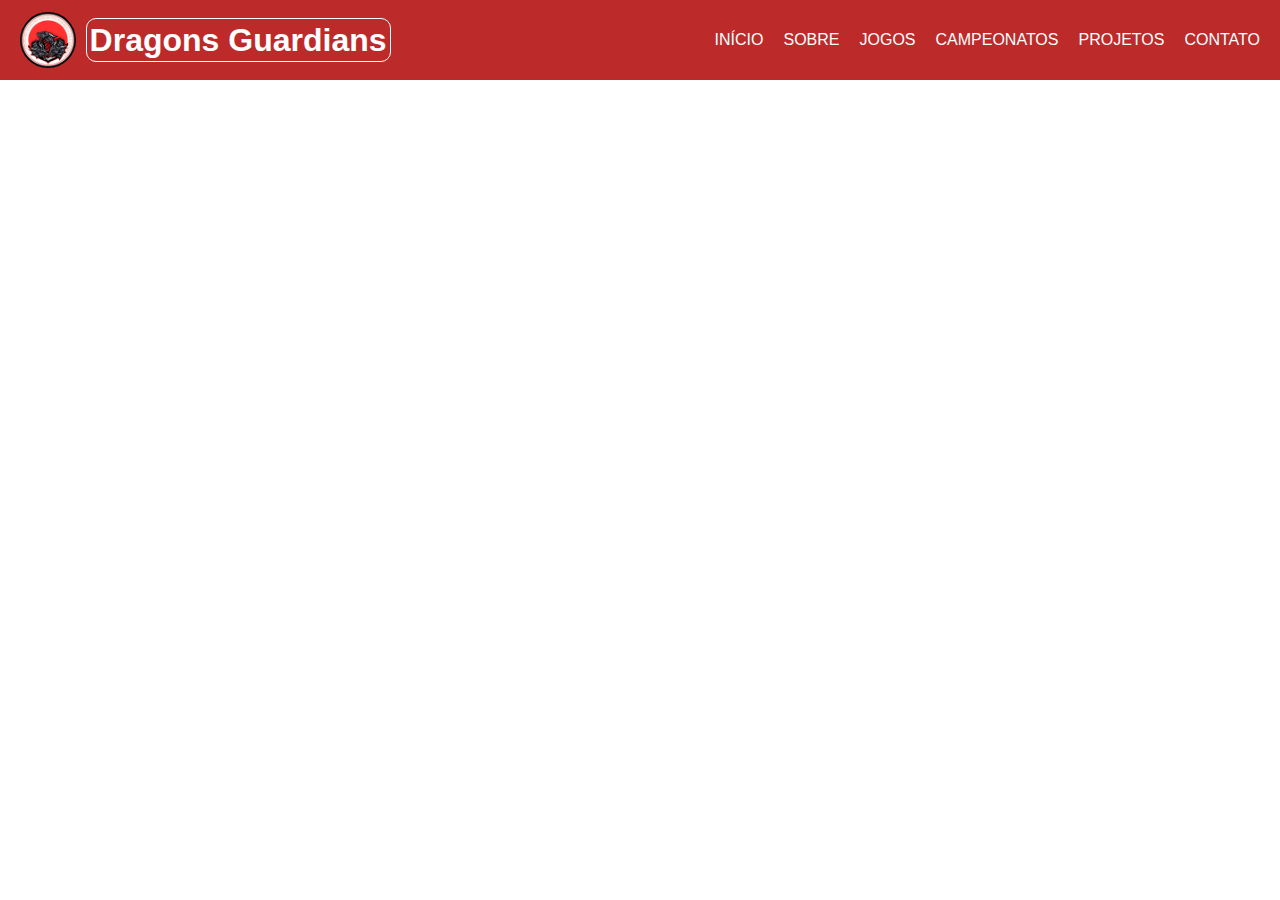
==== projetos.html @ 668d6b52 "terceiro commit" ====
<!DOCTYPE html>
<html lang="en">
<head>
    <meta charset="UTF-8">
    <meta http-equiv="X-UA-Compatible" content="IE=edge">
    <meta name="viewport" content="width=device-width, initial-scale=1.0">
    <link rel="stylesheet" href="css/projetos.css">
    <title>Document</title>
</head>
<body>
    <header>
        <div class="logo">
            <img src="img/logo-dragons.png" alt="">
            <h1><a href="index.html">Dragons Guardians</a> </h1>
        </div>
        <nav>
            <ul>
                <li><a href="index.html">INÍCIO</a></li>
                <li><a href="#sobre">SOBRE</a></li>
                <li><a href="#jogos">JOGOS</a></li>
                <li><a href="#campeonatos">CAMPEONATOS</a></li>
                <li><a href="projetos.html">PROJETOS</a></li>
                <li><a href="index.html#contatos">CONTATO</a></li>
            </ul>
        </nav>
    </header>
    <main>
        <div>
            <h1></h1>
        </div>
    </main>
</body>
</html>
---- css/projetos.css ----
*{
    margin: 0;
    padding: 0;
    box-sizing: border-box;
}
/*-- header style-- */
header{
    background-color:#bd2a2a;
    color: white;
    display: flex;
    align-items: center;
    justify-content: space-between;
    height: 5rem;
    width: 100%;
    font-family: 'Poppins', sans-serif;
    position: fixed;
}
header h1 a{
    text-decoration: none;
    color: white;
    border: 1px solid;
    border-radius: 10px;
    padding: 3px;
}
header ul{
    display: flex;
    list-style: none;
}
header ul li a{
    color: white;
    text-decoration: none;
    margin-right: 20px;
}
header ul li a:hover{
    color: gray;
    transition: 0.3s;
    font-size: 15px;
}
.logo{
    display: flex;
    align-items: center;
    margin-left: 20px;
}
.logo img{
    max-width: 8%;
    border-radius: 50%;
    margin-right: 10px;
}
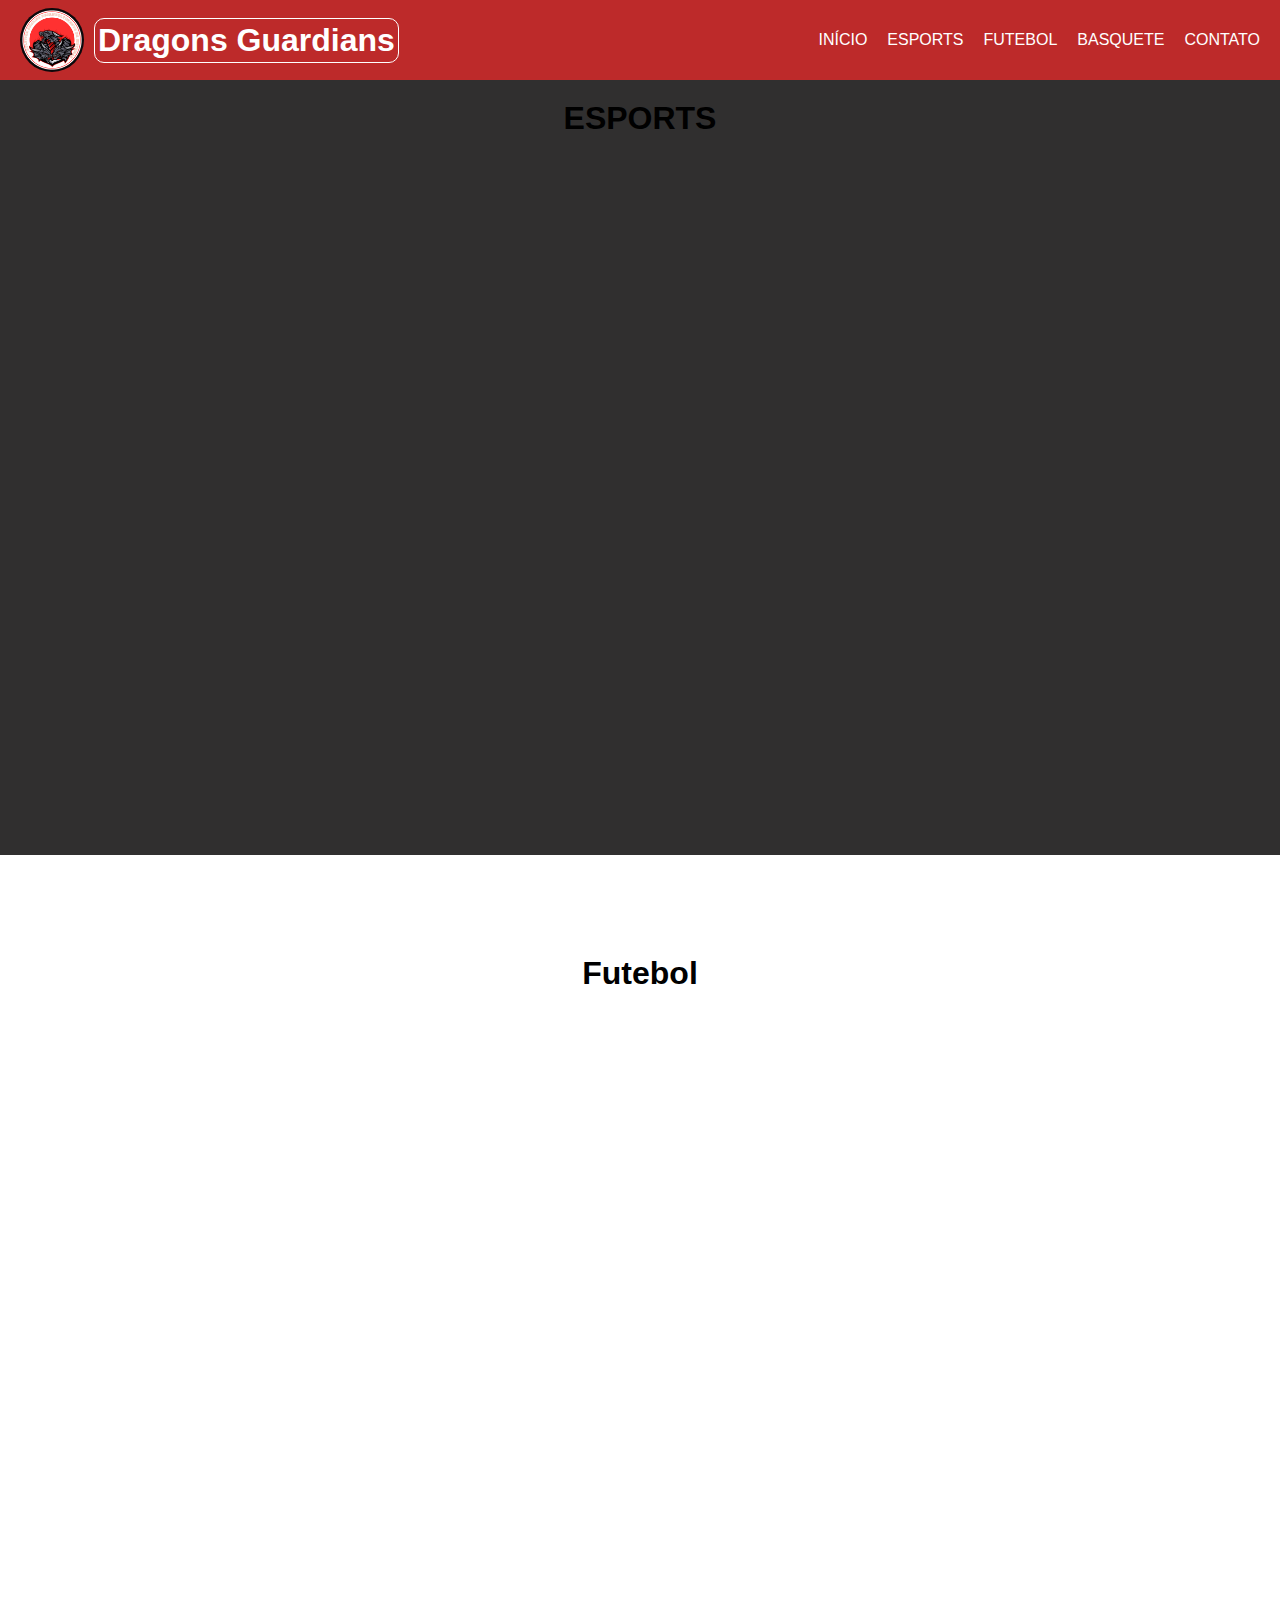
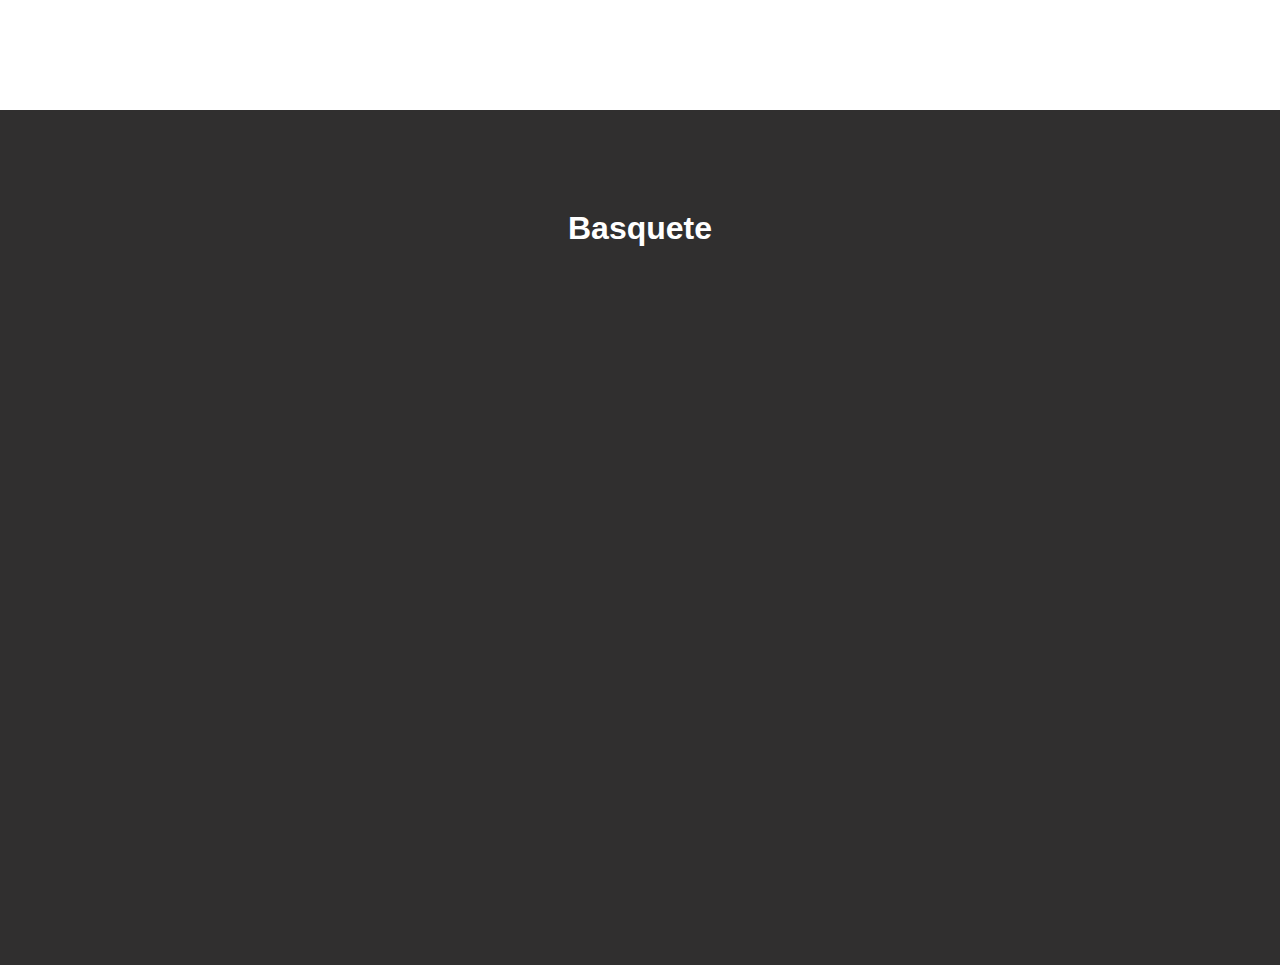
==== commit f0a861a3: "commit 08/05/23" ====
--- a/projetos.html
+++ b/projetos.html
@@ -10,24 +10,29 @@
 <body>
     <header>
         <div class="logo">
-            <img src="img/logo-dragons.png" alt="">
-            <h1><a href="index.html">Dragons Guardians</a> </h1>
+            <a href=""><img src="img/logo-dragons.png" alt="">
+            <h1>Dragons Guardians</h1></a>
         </div>
         <nav>
             <ul>
                 <li><a href="index.html">INÍCIO</a></li>
-                <li><a href="#sobre">SOBRE</a></li>
-                <li><a href="#jogos">JOGOS</a></li>
-                <li><a href="#campeonatos">CAMPEONATOS</a></li>
-                <li><a href="projetos.html">PROJETOS</a></li>
+                <li><a href="#esports">ESPORTS</a></li>
+                <li><a href="#futebol">FUTEBOL</a></li>
+                <li><a href="#basquete">BASQUETE</a></li>
                 <li><a href="index.html#contatos">CONTATO</a></li>
             </ul>
         </nav>
     </header>
     <main>
-        <div>
-            <h1></h1>
-        </div>
+        <section id="esports" class="esports">
+            <h1>ESPORTS</h1>
+        </section>
+        <section id="futebol" class="futebol">
+            <h1>Futebol</h1>
+        </section>
+        <section id="basquete" class="basquete">
+            <h1>Basquete</h1>
+        </section>
     </main>
 </body>
 </html>--- a/css/projetos.css
+++ b/css/projetos.css
@@ -2,6 +2,9 @@
     margin: 0;
     padding: 0;
     box-sizing: border-box;
+}
+html{
+    scroll-behavior: smooth;
 }
 /*-- header style-- */
 header{
@@ -14,13 +17,6 @@
     width: 100%;
     font-family: 'Poppins', sans-serif;
     position: fixed;
-}
-header h1 a{
-    text-decoration: none;
-    color: white;
-    border: 1px solid;
-    border-radius: 10px;
-    padding: 3px;
 }
 header ul{
     display: flex;
@@ -45,4 +41,43 @@
     max-width: 8%;
     border-radius: 50%;
     margin-right: 10px;
+}
+.logo a{
+    display: flex;
+    align-items: center;
+    text-decoration: none;
+    color: white;
+}
+.logo h1{
+    border: 1px solid;
+    border-radius: 10px;
+    padding: 3px;
+}
+/*-- main style --*/
+section{
+    height: 95vh;
+}
+.esports{
+    background-color: #302f2f;
+    text-align: center;
+    display: flex;
+    flex-direction: column;
+    padding-top: 100px;
+    font-family: 'Poppins', sans-serif;
+}
+.futebol{
+    text-align: center;
+    display: flex;
+    flex-direction: column;
+    padding-top: 100px;
+    font-family: 'Poppins', sans-serif;
+}
+.basquete{
+    background-color: #302f2f;
+    color: white;
+    text-align: center;
+    display: flex;
+    flex-direction: column;
+    padding-top: 100px;
+    font-family: 'Poppins', sans-serif;
 }